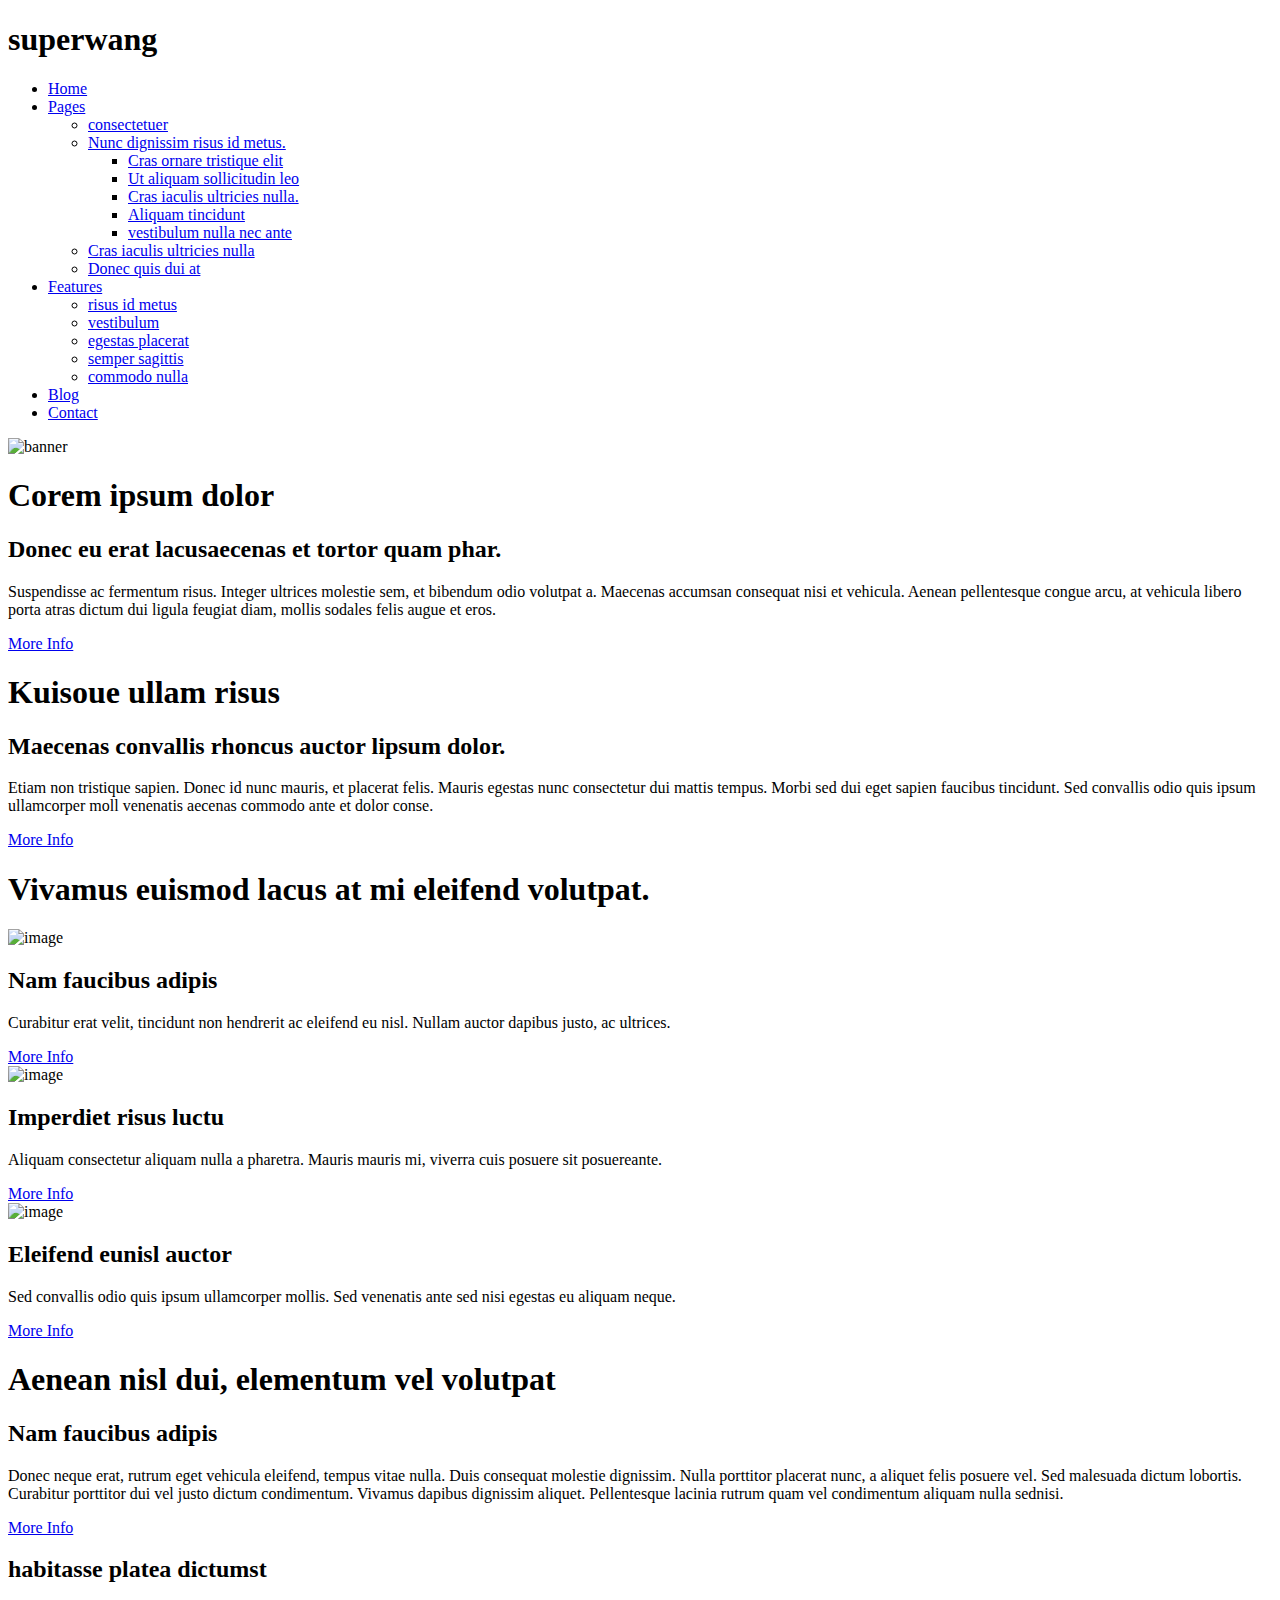
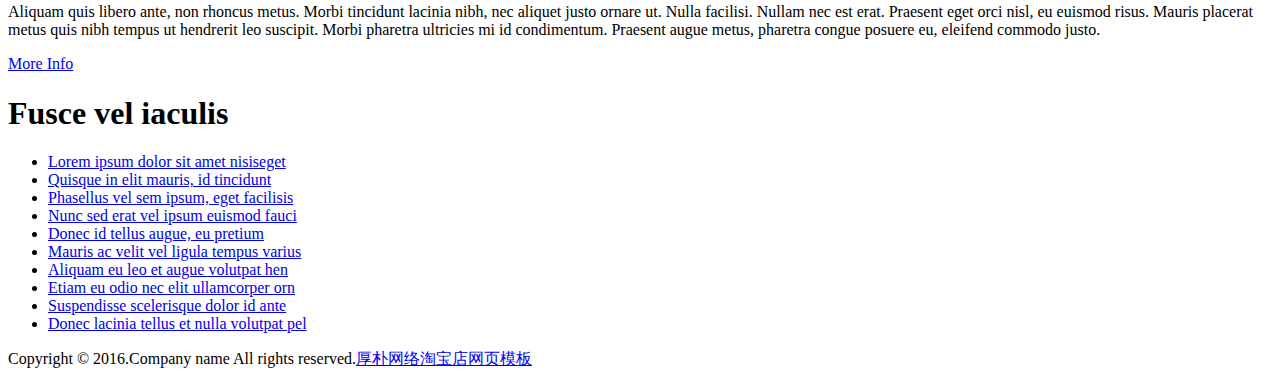
==== index.html @ 4a93dfeb "Add files via upload" ====
<!DOCTYPE html PUBLIC "-//W3C//DTD XHTML 1.0 Transitional//EN" "http://www.w3.org/TR/xhtml1/DTD/xhtml1-transitional.dtd">
<html xmlns="http://www.w3.org/1999/xhtml">
<head>
<meta http-equiv="Content-Type" content="text/html; charset=utf-8" />
<title>CHINAZ</title>
<link href="css/styles.css" rel="stylesheet" type="text/css" />
<link href='#css?family=Economica' rel='stylesheet' type='text/css'>
<link href='#css?family=Lato' rel='stylesheet' type='text/css'>
<!----menu--->
<link rel="stylesheet" href="css/superfish.css" media="screen">
<script src="js/jquery-1.9.0.min.js"></script>
<script src="js/hoverIntent.js"></script>
<script src="js/superfish.js"></script>
<script>

		// initialise plugins
		jQuery(function(){
			jQuery('#example').superfish({
				//useClick: true
			});
		});

		</script>
</head>
<body>


<div class="wrap1">
<div class="container">
  <div class="header">
    <div class="logo">
      <h1>superwang</h1>
    </div>
    <div class="menu">
      <ul class="sf-menu" id="example">
        <li><a href="index.html">Home</a></li>
        <li class="current"> <a href="pages.html">Pages</a>
          <ul>
            <li> <a href="#">consectetuer </a> </li>
            <li class="current"> <a href="#">Nunc dignissim risus id metus.</a>
              <ul>
                <li class="current"><a href="#">Cras ornare tristique elit</a></li>
                <li><a href="#">Ut aliquam sollicitudin leo</a></li>
                <li><a href="#">Cras iaculis ultricies nulla.</a></li>
                <li><a href="#">Aliquam tincidunt </a></li>
                <li><a href="#">vestibulum nulla nec ante</a></li>
              </ul>
            </li>
            <li> <a href="#">Cras iaculis ultricies nulla</a></li>
            <li> <a href="#">Donec quis dui at</a></li>
          </ul>
        </li>
        <li> <a href="features.html">Features </a>
        <ul>
                <li class="current"><a href="#">risus id metus</a></li>
                <li><a href="#">vestibulum</a></li>
                <li><a href="#"> egestas placerat</a></li>
                <li><a href="#">semper sagittis</a></li>
                <li><a href="#">commodo nulla</a></li>
              </ul>
        </li>
        <li> <a href="#">Blog </a> </li>
        <li> <a href="contact.html">Contact</a> </li>
      </ul>
    </div>
  </div>
  <div class="clearing"></div>
</div>
<div class="clearing"></div>
</div>
<!---header-wrap--->
<div class="wrap2">
<div class="container">
  <div class="banner"> <img src="images/banner-img.jpg" alt="banner" />
    <div class="banner-shadows"></div>
  </div>
<div class="clearing"></div>
</div>
</div>
<!---banner-wrap--->
<div class="wrap3">
  <div class="container">
    <div class="box mar-right40">
      <div class="title">
        <h1>Corem ipsum dolor</h1>
        <h2>Donec eu erat lacusaecenas et tortor quam phar.</h2>
      </div>
      <div class="content">
        <p>Suspendisse ac fermentum risus. Integer ultrices molestie sem, et bibendum odio volutpat a. Maecenas accumsan consequat nisi et vehicula. Aenean pellentesque congue arcu, at vehicula libero porta atras dictum
          dui ligula feugiat diam, mollis sodales felis augue et eros.</p>
        <div class="button"><a href="#">More Info </a></div>
      </div>
    </div>
    <div class="box">
      <div class="title">
        <h1>Kuisoue ullam risus</h1>
        <h2>Maecenas convallis rhoncus auctor lipsum dolor.</h2>
      </div>
      <div class="content">
        <p>Etiam non tristique sapien. Donec id nunc mauris, et placerat felis. Mauris egestas nunc consectetur dui mattis tempus. Morbi sed dui eget sapien faucibus tincidunt.  Sed convallis odio quis ipsum ullamcorper moll  venenatis aecenas commodo ante et dolor conse.</p>
        <div class="button"><a href="#">More Info </a></div>
      </div>
    </div>
  <div class="clearing"></div>  
  </div>
</div>
<!---wrap3--->
<div class="wrap1 ">
  <div class="container">
    <div class="title">
      <h1>Vivamus euismod lacus at mi eleifend volutpat.</h1>
    </div>
    <div class="service mar-right40"> <img src="images/image1.jpg" alt="image" />
      <div class="shadows"></div>
      <div class="title">
        <h2>Nam faucibus adipis</h2>
      </div>
      <div class="content">
        <p>Curabitur erat velit, tincidunt non hendrerit ac eleifend eu nisl. Nullam auctor dapibus justo, ac ultrices.</p>
        <div class="button"><a href="#">More Info </a></div>
      </div>
    </div>
    <div class="service mar-right40"> <img src="images/image2.jpg" alt="image" />
      <div class="shadows"></div>
      <div class="title">
        <h2>Imperdiet risus luctu</h2>
      </div>
      <div class="content">
        <p>Aliquam consectetur aliquam nulla a pharetra. Mauris mauris mi, viverra cuis posuere sit posuereante.</p>
        <div class="button"><a href="#">More Info </a></div>
      </div>
    </div>
    <div class="service"> <img src="images/image3.jpg" alt="image" />
      <div class="shadows"></div>
      <div class="title">
        <h2>Eleifend eunisl auctor</h2>
      </div>
      <div class="content">
        <p>Sed convallis odio quis ipsum ullamcorper mollis. Sed venenatis ante sed nisi egestas eu aliquam neque. </p>
        <div class="button"><a href="#">More Info </a></div>
      </div>
    </div>
  <div class="clearing"></div>  
  </div>
  <div class="clearing"></div>
</div>
<!---wrap4--->
<div class="wrap4">
  <div class="container">
    <div class="leftcol">
      <div class="title">
        <h1>Aenean nisl dui, elementum vel volutpat</h1>
      </div>
      <div class="panel">
        <div class="content">
          <h2>Nam faucibus adipis</h2>
          <p>Donec neque erat, rutrum eget vehicula eleifend, tempus vitae nulla. Duis consequat molestie dignissim. Nulla porttitor placerat nunc, a aliquet felis posuere vel. Sed malesuada dictum lobortis. Curabitur porttitor dui vel justo dictum condimentum. Vivamus dapibus dignissim aliquet. Pellentesque lacinia rutrum quam vel condimentum aliquam nulla sednisi.</p>
          <div class=" button"><a href="#">More Info</a></div>
        </div>
      </div>
      <div class="panel borderbotm-none">
        <div class="content">
          <h2>habitasse platea dictumst</h2>
          <p>Aliquam quis libero ante, non rhoncus metus. Morbi tincidunt lacinia nibh, nec aliquet justo ornare ut. Nulla facilisi. Nullam nec est erat. Praesent eget orci nisl, eu euismod risus. Mauris placerat metus quis nibh tempus ut hendrerit leo suscipit. Morbi pharetra ultricies mi id condimentum. Praesent augue metus, pharetra congue posuere eu, eleifend commodo justo. </p>
          <div class=" button"><a href="#">More Info</a></div>
        </div>
      </div>
    </div>
    <div class="rightcol">
      <div class="title">
        <h1>Fusce vel iaculis</h1>
      </div>
      <div class="panel">
        <div class="content">
          <ul>
            <li><a href="#">Lorem ipsum dolor sit amet nisiseget</a></li>
            <li><a href="#">Quisque in elit mauris, id tincidunt</a></li>
            <li><a href="#">Phasellus vel sem ipsum, eget facilisis </a></li>
            <li><a href="#">Nunc sed erat vel ipsum euismod fauci</a></li>
            <li><a href="#">Donec id tellus augue, eu pretium </a></li>
            <li><a href="#">Mauris ac velit vel ligula tempus varius</a></li>
            <li><a href="#">Aliquam eu leo et augue volutpat hen</a></li>
            <li><a href="#">Etiam eu odio nec elit ullamcorper orn</a></li>
            <li><a href="#">Suspendisse scelerisque dolor id ante</a></li>
            <li class="borderbotm-none"><a href="#">Donec lacinia tellus et nulla volutpat pel</a></li>
          </ul>
        </div>
      </div>
    </div>
  <div class="clearing"></div>  
  </div>
</div>
<!---wrap4--->
<div class="wrap3">
<div class="container">
  <div class="footer">Copyright &copy; 2016.Company name All rights reserved.<a target="_blank" href="http://guantaow.taobao.com/">厚朴网络淘宝店</a><a target="_blank" href="http://www.moobnn.com">网页模板</a></div>
<div class="clearing"></div>
</div>
</div>
<div class="shadows2">
</div>
</body>
</html>
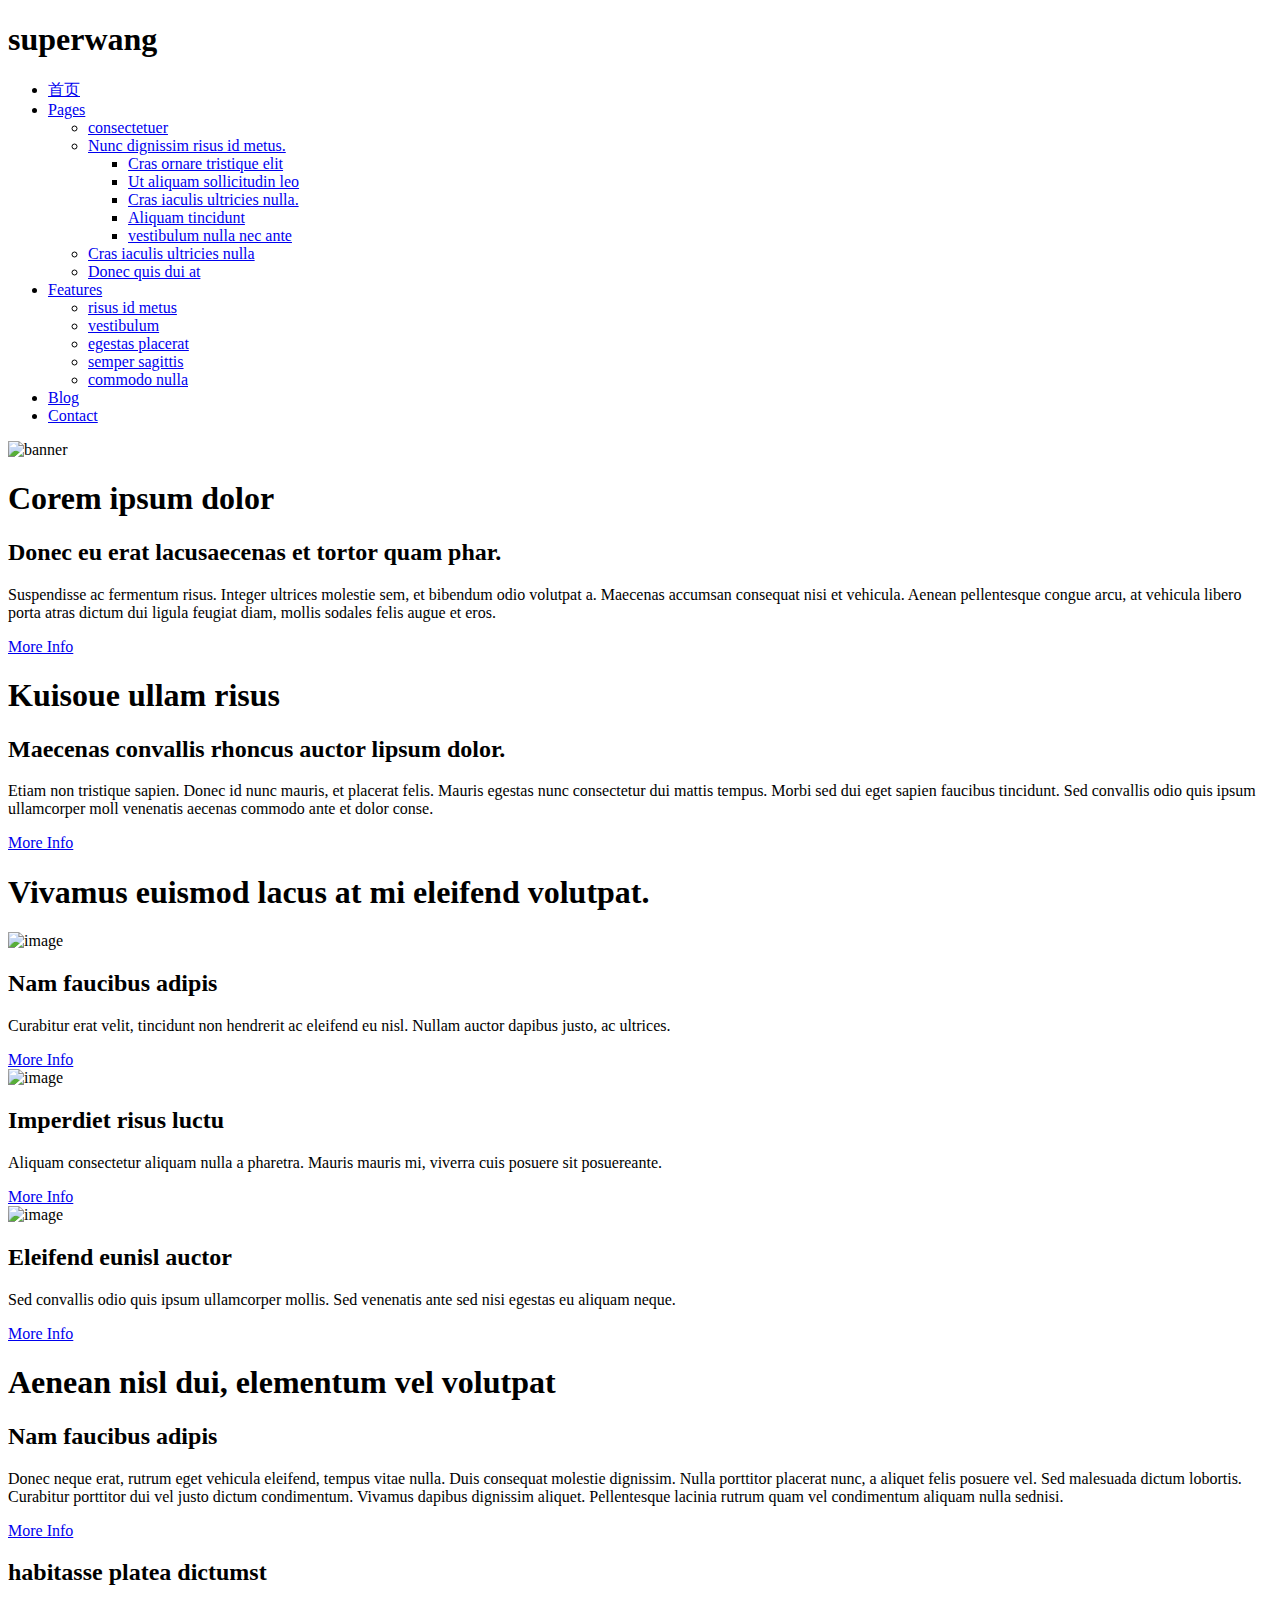
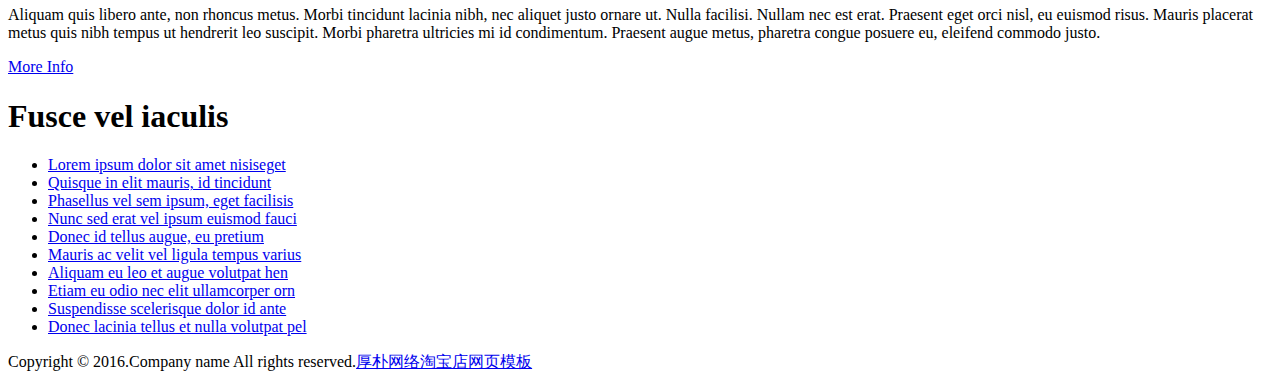
==== commit 98628534: "Update index.html" ====
--- a/index.html
+++ b/index.html
@@ -33,7 +33,7 @@
     </div>
     <div class="menu">
       <ul class="sf-menu" id="example">
-        <li><a href="index.html">Home</a></li>
+        <li><a href="index.html">首页</a></li>
         <li class="current"> <a href="pages.html">Pages</a>
           <ul>
             <li> <a href="#">consectetuer </a> </li>
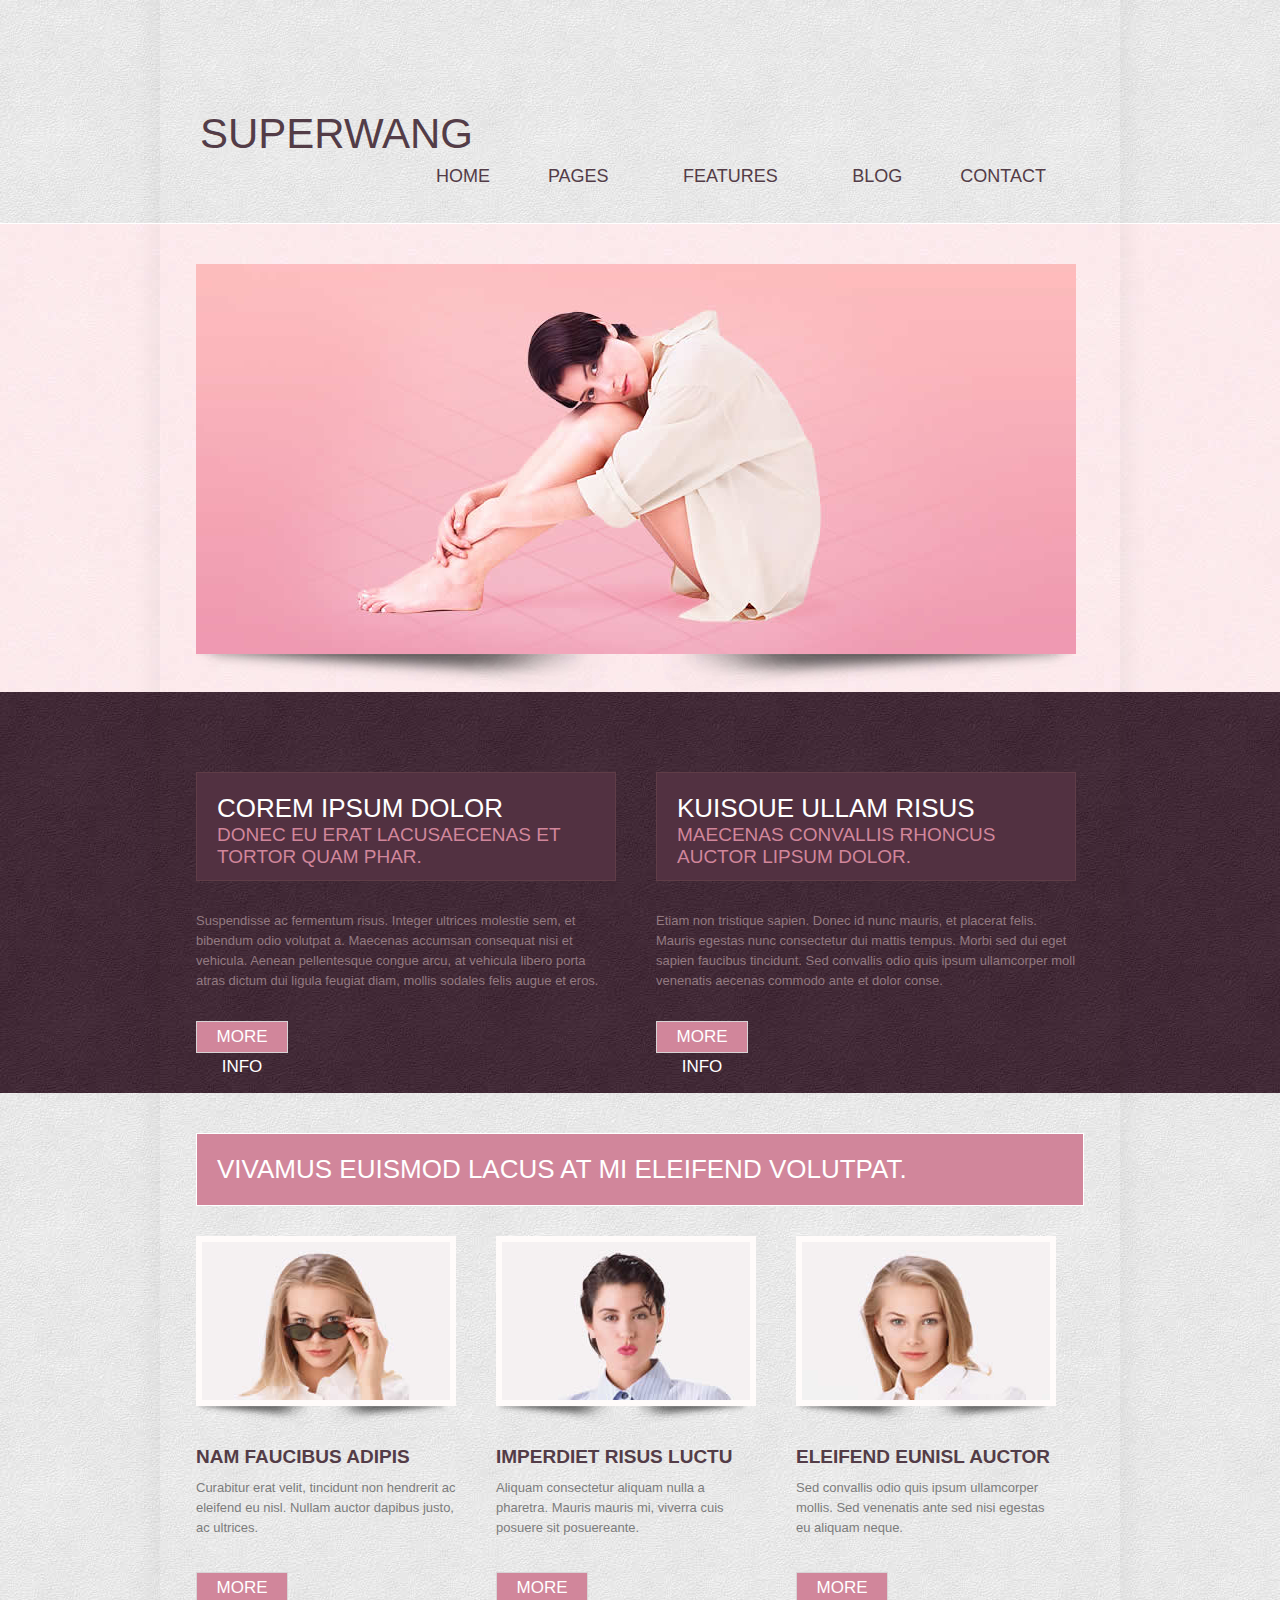
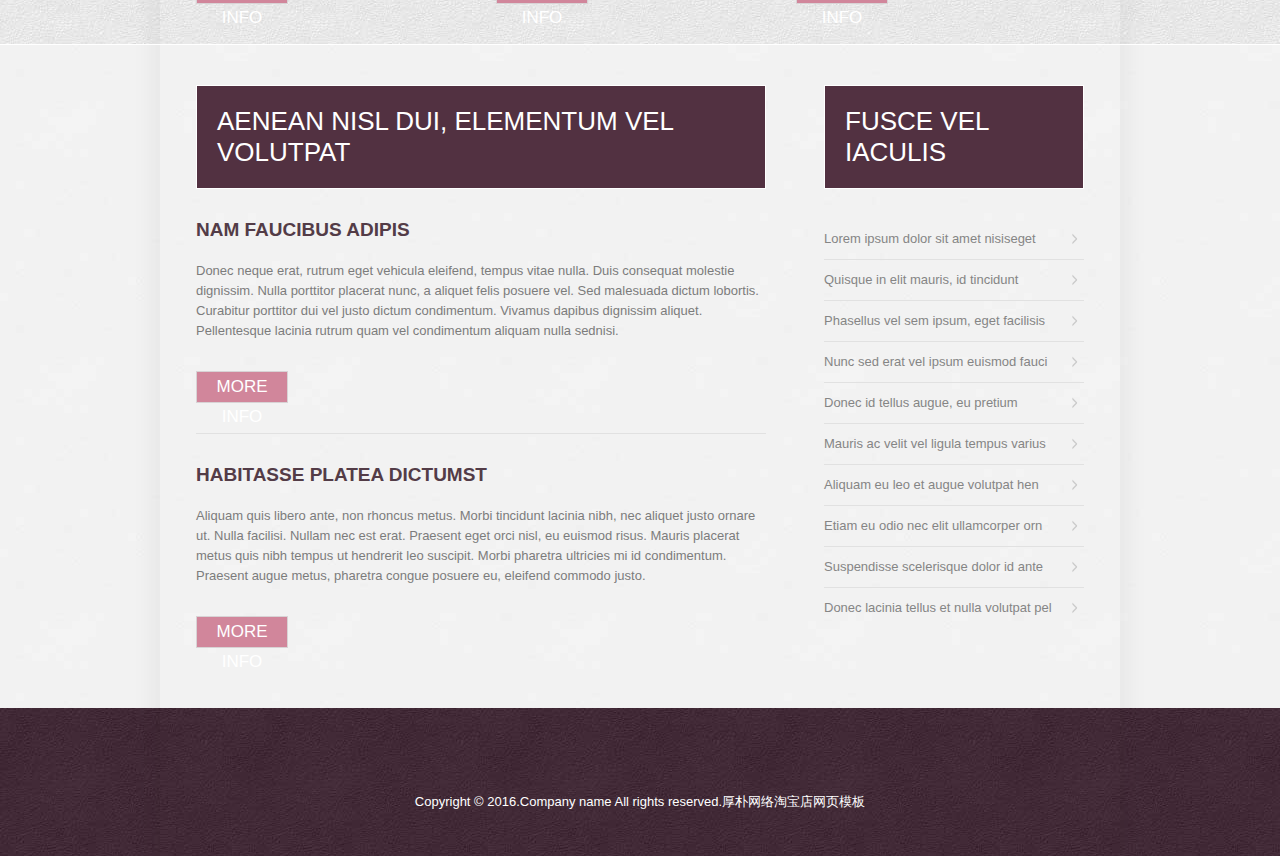
==== commit 32a86dcf: "superwang123" ====
--- a/index.html
+++ b/index.html
@@ -33,7 +33,7 @@
     </div>
     <div class="menu">
       <ul class="sf-menu" id="example">
-        <li><a href="index.html">首页</a></li>
+        <li><a href="index.html">Home</a></li>
         <li class="current"> <a href="pages.html">Pages</a>
           <ul>
             <li> <a href="#">consectetuer </a> </li>
--- a/css/styles.css
+++ b/css/styles.css
@@ -0,0 +1,118 @@
+/*-------------------------------------------------
+GLOBALS CLASSES 
+-------------------------------------------------*/
+*{padding:0; margin:0;}
+body{font-family: 'Lato', sans-serif; font-size:13px; color:#7c7c7c; background: url(../images/bg4.jpg) repeat;}
+img{border:none;}
+h1{ font-size:26px; color:#fff; font-family: 'Economica', sans-serif; font-weight:normal; text-transform:uppercase;}
+h2{ font-family: 'Economica', sans-serif; font-size:19px; color:#d1869b; font-weight:normal;  text-transform:uppercase;}
+P{ line-height:20px;}
+a{text-decoration:none; color:#858585;}
+a:hover{color:#d1869b;}
+/*-------------------------------------------------
+GENERAL CLASSES
+-------------------------------------------------*/
+.mar-top30{margin-top:30px;}
+.mar-top60{margin-top:60px;}
+.mar-right40{margin-right:40px;}
+.mar-right50{margin-right:50px;}
+.mar-bottom20{margin-bottom:20px;}
+.padding-top40{ padding-top:40px;}
+.float-left{ float:left;}
+.float-right{ float:right;}
+.clearing { clear:both;}
+.panel{}
+.title{}
+.content{}
+.button{ margin-top:30px;}
+.button a{text-decoration:none; display:block; width:90px; height:30px; background:#d1869b; color:#ffffff; font-family: 'Economica', sans-serif; font-size:17px; line-height:30px; text-align:center; text-transform:uppercase; border:#d8d3d5 solid 1px;}
+.button a:hover{ background:#efefef; color:#3d232f;}
+
+.wrap1{ background:url(../images/bg1.jpg); border-bottom:#fff solid 1px; margin:0 auto;}
+.wrap2{overflow:hidden; background:url(../images/bg2.jpg); }
+.wrap3{overflow:hidden; background:url(../images/bg3.jpg);}
+.wrap4{overflow:hidden; background:url(../images/bg4.jpg);}
+.container{ width:888px; margin:0 auto;padding:40px 60px 0px 60px; background:url(../images/shadows.png) repeat-y;}
+.page-content .content p{ padding-bottom:20px;}
+/*-------------------------------------------------
+HEADER CLASSES
+-------------------------------------------------*/
+.header{ width:880px; height:auto; margin:0 auto; padding-top:70px;}
+.logo{ float:left;}
+.logo h1{ font-size:42px; color:#533c47;}
+
+.menu{ float:right; margin-bottom:15px;}
+/*.menu ul li{ float:left; list-style:none; padding-right:10px; }
+.menu ul li a{font-family: 'Economica', sans-serif; font-size:18px; color:#533c47; display:block; text-align:center; padding:8px 24px 8px 24px; text-transform:uppercase;}
+.menu ul li a:hover{background:#d1869b; border:#fff solid 1px;  padding:7px 23px 7px 23px; color:#fff;}
+.menu ul li a.active{background:#d1869b; border:#fff solid 1px; padding:7px 23px 7px 23px; color:#fff;}
+*/
+/*-------------------------------------------------
+BANNER CLASSES
+-------------------------------------------------*/
+.banner{margin:0 auto;}
+.banner-shadows{ background:url(../images/shadows1.png) no-repeat center; width:878px; height:38px;}
+
+/*-------------------------------------------------
+BOX CLASSES
+-------------------------------------------------*/
+.box{ width:420px; float:left; margin-top:40px; padding-bottom:40px;}
+.box .title{ background:#523141; border:#603d47 solid 1px; padding:20px 0px 12px 20px; margin-bottom:30px;}
+.box .content p{ color:#937a81;}
+/*-------------------------------------------------
+SERVICES CLASSES
+-------------------------------------------------*/
+.title{ background:#d1869b; border:#ffffff solid 1px; padding:20px 0px 20px 20px; margin-bottom:30px;}
+.service{ float:left; width:260px; padding-bottom:40px;}
+.service img{ padding:6px; background:#fffbfa}
+.service .shadows{ background:url(../images/shadows2.png) no-repeat; width:252px; height:20px;}
+.service .title{ background:none; border:none; padding:0px; margin-bottom:10px; margin-top:20px;}
+.service .title h2{ color:#533c47; font-weight:bold;}
+.service .button{ margin-top:34px;}
+
+/*-------------------------------------------------
+LEFTCOL CLASSES
+-------------------------------------------------*/
+
+.leftcol{ width:570px; float:left;}
+.leftcol .title{ background:#523141;}
+.leftcol h2{ color:#533c47; font-weight:bold; margin-bottom:20px;}
+.leftcol .panel{ border-bottom:#e1e1e1 solid 1px; padding-bottom:30px; margin-bottom:30px;}
+.leftcol .panel.borderbotm-none{border-bottom:none;}
+/*-------------------------------------------------
+RIGHT CLASSES
+-------------------------------------------------*/
+.rightcol{ width:260px; float:right;}
+.rightcol .title{ background:#523141;}
+.content ul li{ list-style:none; border-bottom:#e1e1e1 solid 1px; line-height:40px; background:url(../images/arrow.png) no-repeat right;}
+.content ul li.borderbotm-none{ border-bottom:none;}
+.content ul li a{ text-decoration:none; color:#858585;}
+.content ul li a:hover{ color:#d1869b;}
+
+/*-------------------------------------------------
+CONTACT FORM CLASSS
+-------------------------------------------------*/
+
+.contact-form {padding:30px 30px 30px 0px; width:530px; float:left;}
+.contact-form label {display: block; padding:10px 0 10px 0;}
+.contact-form label span {display: block; color:#523141;font-size:16px; font-family:'Oswald', sans-serif; float:left; width:80px; text-align:left; padding:5px 20px 0 0;}
+.contact-form .input_text {padding:10px 10px;width:400px;background: url(../images/bg1.jpg);border:none; color:#523141;  outline:none;font-family: 'Lato', sans-serif; font-size:15px;}
+.contact-form .message{padding:10px 10px;width:400px;background: url(../images/bg1.jpg); border:none;overflow:hidden;height:150px; color:#523141; font-family: 'Lato', sans-serif; font-size:15px; outline:none;}
+.contact-form .button{background:#d1869b; text-transform:uppercase; font-family: 'Economica', sans-serif; color:#fff; font-size:20px; border: none; margin-left:100px; margin-top:20px; width:100px; height:40px;}
+
+.address { float:left; width:370px; margin-left:30px;}
+.address .panel { border:none; color:#fff}
+.address .panel .title h1 {  color:#fff; padding-bottom:10px;}
+.address .panel .content p span { color:#fff;}
+.address .panel .content p a{ text-decoration:none; color:#ffc01d;}
+.address .panel .content p a:hover{color:#fff;}
+
+/*-------------------------------------------------
+FOOTER CLASSES
+-------------------------------------------------*/
+.footer{ width:880px; margin:0 auto; padding-top:45px; padding-bottom:45px; text-align:center; color:#fff;}
+.footer a{ color:#fff; text-decoration:none;}
+.footer a:hover{ color:#d1869b;}
+.footer a.active{ color:#d1869b;}
+.footer span{ color:#d1869b;}
+
--- a/css/superfish.css
+++ b/css/superfish.css
@@ -0,0 +1,133 @@
+
+/*** ESSENTIAL STYLES ***/
+
+.sf-menu, .sf-menu * {
+	margin: 0;
+	padding: 0;
+	list-style: none;
+}
+.sf-menu li {
+	position: relative;
+}
+.sf-menu ul {
+	position: absolute;
+	display: none;
+	background:#fff;
+	z-index:100;
+		opacity:.9;
+filter:alpha(opacity=40); /* For IE8 and earlier */
+}
+.sf-menu > li {
+	float:left; 
+	list-style:none; 
+	padding-right:10px;
+	color:#533c47; 
+	
+	
+}
+.sf-menu li:hover > ul,
+.sf-menu li.sfHover > ul {
+	display: block;
+	position:absolute;
+}
+
+.sf-menu > li a{	font-family: 'Economica', sans-serif; font-size:18px; color:#533c47; text-align:left; padding:8px 24px 8px 24px; text-transform:uppercase;
+}
+.sf-menu a {
+	display: block;
+	position: relative;
+	font-family: 'Economica', sans-serif; font-size:18px; color:#533c47; text-align:center; padding:8px 24px 8px 24px; text-transform:uppercase;
+}
+
+.sf-menu a:hover {
+background:#d1869b; padding:8px 24px 8px 24px; color:#fff;}
+
+.sf-menu a.active {
+background:#d1869b;padding:8px 24px 8px 24px; color:#fff;}
+
+.sf-menu ul ul {
+	top: 0;
+	left: 100%;
+}
+
+
+/*** DEMO SKIN ***/
+.sf-menu {
+	float: left;
+	margin-bottom: 1em;
+}
+.sf-menu ul {
+	min-width: 12em; /* allow long menu items to determine submenu width */
+	*width: 12em; /* no auto sub width for IE7, see white-space comment below */
+	z-index:100;
+	
+}
+.sf-menu a {
+	padding: .75em 1em;
+	text-decoration:none;
+	zoom: 1; /* IE7 */
+	text-transform:none;
+}
+.sf-menu a {
+	color: #13a;
+	text-transform:none;
+}
+.sf-menu li {
+	white-space: nowrap; /* no need for Supersubs plugin */
+	*white-space: normal; /* ...unless you support IE7 (let it wrap) */
+	-webkit-transition: background .2s;
+	transition: background .2s;
+}
+
+.current{ text-transform:none;}
+
+.sf-menu li > ul a{ text-transform: none;}
+.sf-menu ul li { border-bottom:1px solid #e6e6e6;
+}
+.sf-menu ul ul li {
+	background: #fff;
+
+}
+.sf-menu li:hover,
+.sf-menu li.sfHover {
+	/* only transition out, not in */
+	background:#d1869b;
+}
+.sf-menu li.sfHover >a {
+	/* only transition out, not in */
+	color:#fff;
+}
+
+
+/*** arrows **/
+.sf-menu a.sf-with-ul {
+	padding-right: 2.25em;
+	min-width: 1px; /* trigger IE7 hasLayout so spans position accurately */
+}
+.sf-sub-indicator {
+	position: absolute;
+	display: block;
+	right: .75em;
+	top: .9em;
+	width: 10px;
+	height: 10px;
+	text-indent: -999em;
+	overflow: hidden;
+	background: url(../images/arrows-ffffff.png) no-repeat 0 -100px;
+}
+
+li:hover > a .sf-sub-indicator,
+li.sfHover > a .sf-sub-indicator {
+	background-position: -10px -100px;
+
+}
+
+/* point right for anchors in subs */
+.sf-menu ul .sf-sub-indicator {
+	background-position: 0 0;
+}
+.sf-menu ul li:hover > a .sf-sub-indicator,
+.sf-menu ul li.sfHover > a .sf-sub-indicator {
+	background-position: -10px 0;
+
+}
